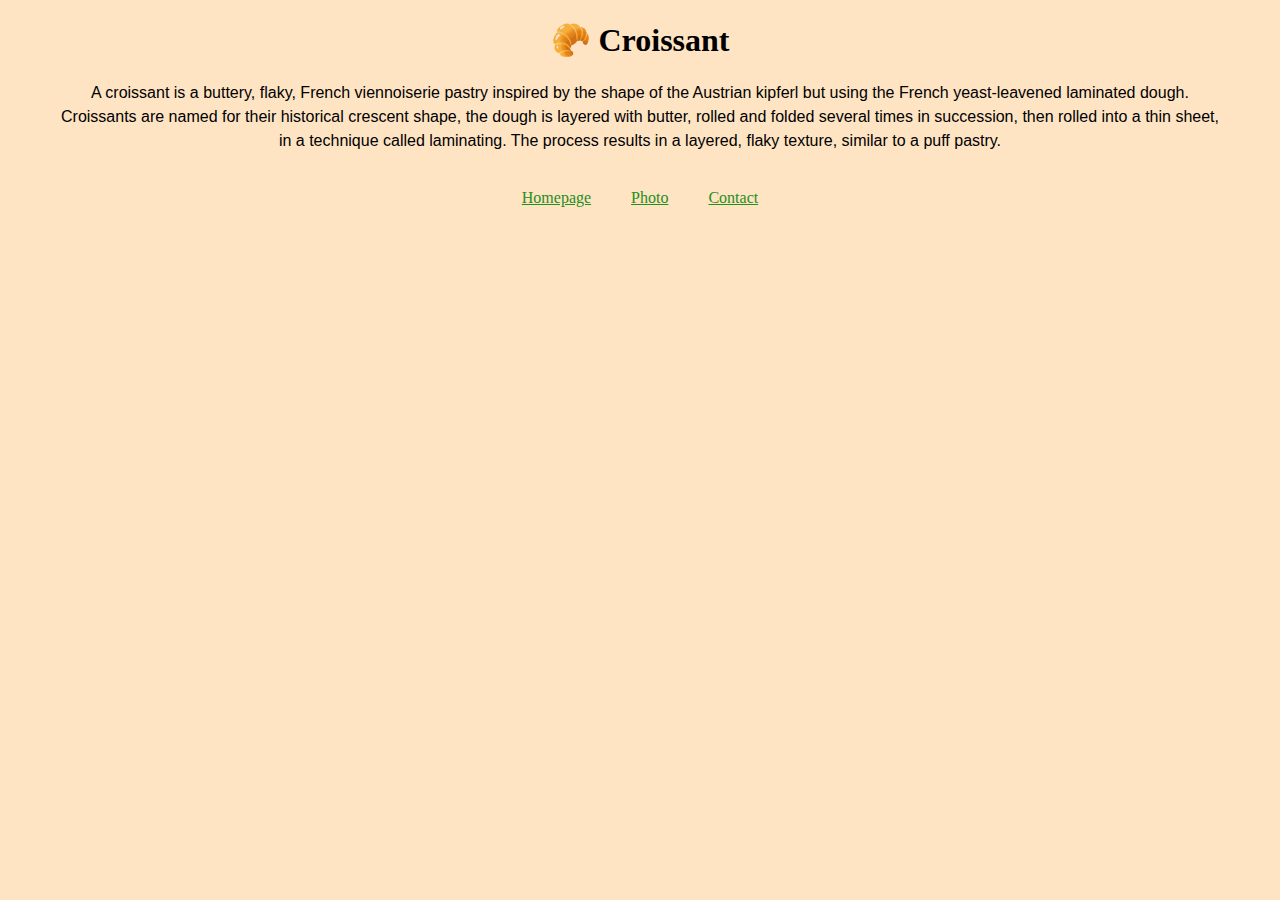
==== index.html @ a18897f4 "Created the structure" ====
<!DOCTYPE html>
<html lang="en">
  <head>
    <meta charset="UTF-8" />
    <meta http-equiv="X-UA-Compatible" content="IE=edge" />
    <meta name="viewport" content="width=device-width, initial-scale=1.0" />
    <link rel="stylesheet" href="/css/styles.css" />
    <title>Best croissants</title>
  </head>
  <body>
    <h1>🥐 Croissant</h1>
    <p>
      A croissant is a buttery, flaky, French viennoiserie pastry inspired by
      the shape of the Austrian kipferl but using the French yeast-leavened
      laminated dough. Croissants are named for their historical crescent shape,
      the dough is layered with butter, rolled and folded several times in
      succession, then rolled into a thin sheet, in a technique called
      laminating. The process results in a layered, flaky texture, similar to a
      puff pastry.
    </p>
    <div class="navigation">
      <a href="/">Homepage</a>
      <a href="/photo.html">Photo</a>
      <a href="/contact.html">Contact</a>
    </div>
  </body>
</html>
---- css/styles.css ----
body {
  text-align: center;
  background: bisque;
  margin: 20px 60px;
}
p {
  line-height: 1.5;
  font-family: "Segoe UI", Tahoma, Geneva, Verdana, sans-serif;
}
.navigation {
  display: flex;
  justify-content: center;
}
.navigation a {
  margin: 20px;
  color: rgb(36, 144, 28);
}
img {
  border-radius: 10px;
  max-width: 100%;
  height: auto;
}
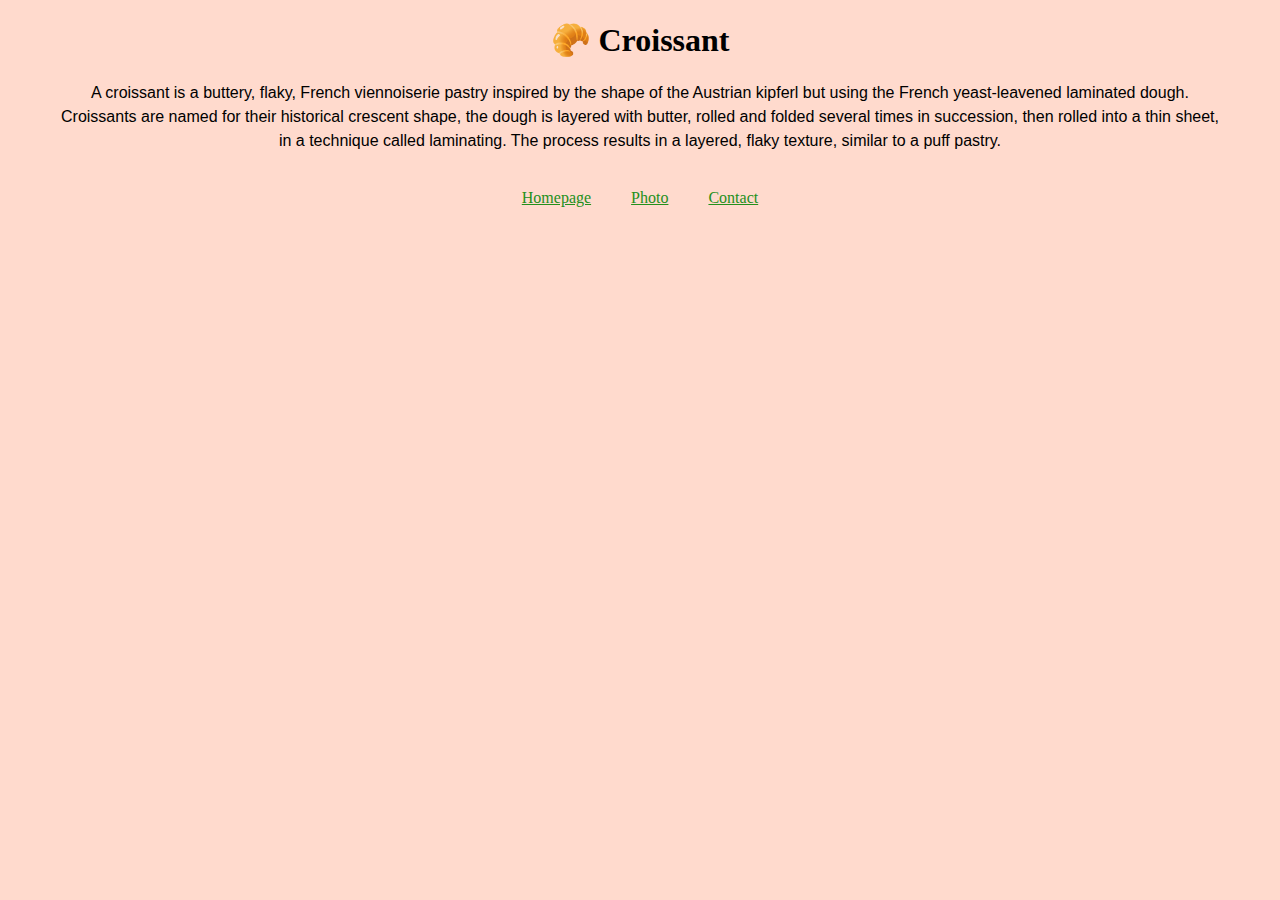
==== commit 0f9bb149: "Changed title and added meta" ====
--- a/index.html
+++ b/index.html
@@ -5,7 +5,11 @@
     <meta http-equiv="X-UA-Compatible" content="IE=edge" />
     <meta name="viewport" content="width=device-width, initial-scale=1.0" />
     <link rel="stylesheet" href="/css/styles.css" />
-    <title>Best croissants</title>
+    <meta
+      name="description"
+      content="Perfect croissants - golden, crispy and fluffy at the same time!"
+    />
+    <title>The best croissants in Europe</title>
   </head>
   <body>
     <h1>🥐 Croissant</h1>
@@ -19,9 +23,9 @@
       puff pastry.
     </p>
     <div class="navigation">
-      <a href="/">Homepage</a>
-      <a href="/photo.html">Photo</a>
-      <a href="/contact.html">Contact</a>
+      <a href="/" title="🏠">Homepage</a>
+      <a href="/photo.html" title="🥐">Photo</a>
+      <a href="/contact.html" title="📧">Contact</a>
     </div>
   </body>
 </html>
--- a/css/styles.css
+++ b/css/styles.css
@@ -1,6 +1,6 @@
 body {
   text-align: center;
-  background: bisque;
+  background: rgb(255, 218, 205);
   margin: 20px 60px;
 }
 p {
